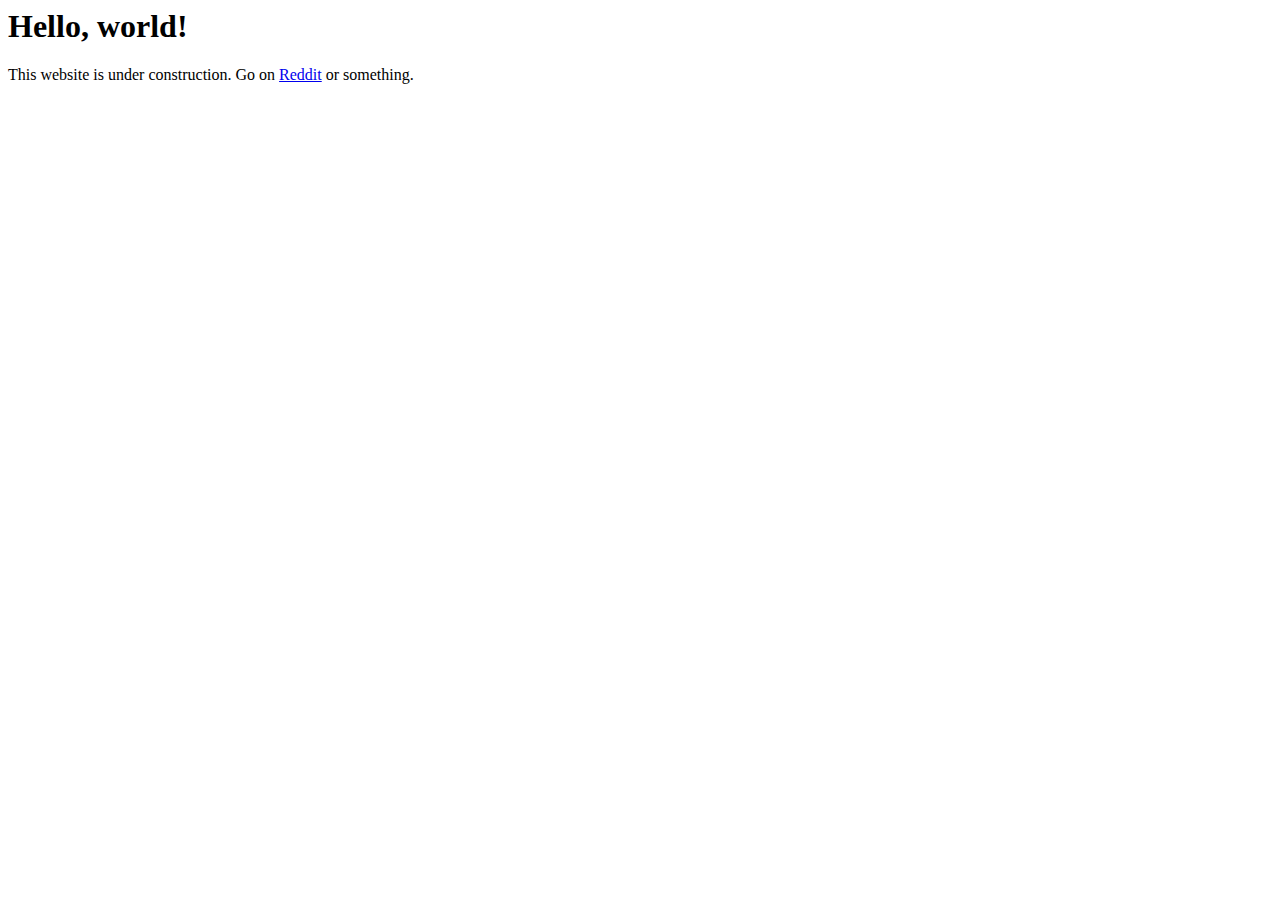
==== index.html @ 8af00fec "CSS added" ====
<html>
<head><title>findanegg's epic website</title>
</head>
<link rel="stylesheet" href="style.css">
<meta name="viewport" content="width=device-width, initial-scale=1.0">
<body>
	<h1>Hello, world!</h1>
<p>
This website is under construction. Go on <a href="https://reddit.com">Reddit</a> or something.
</p>
</body>
</html>
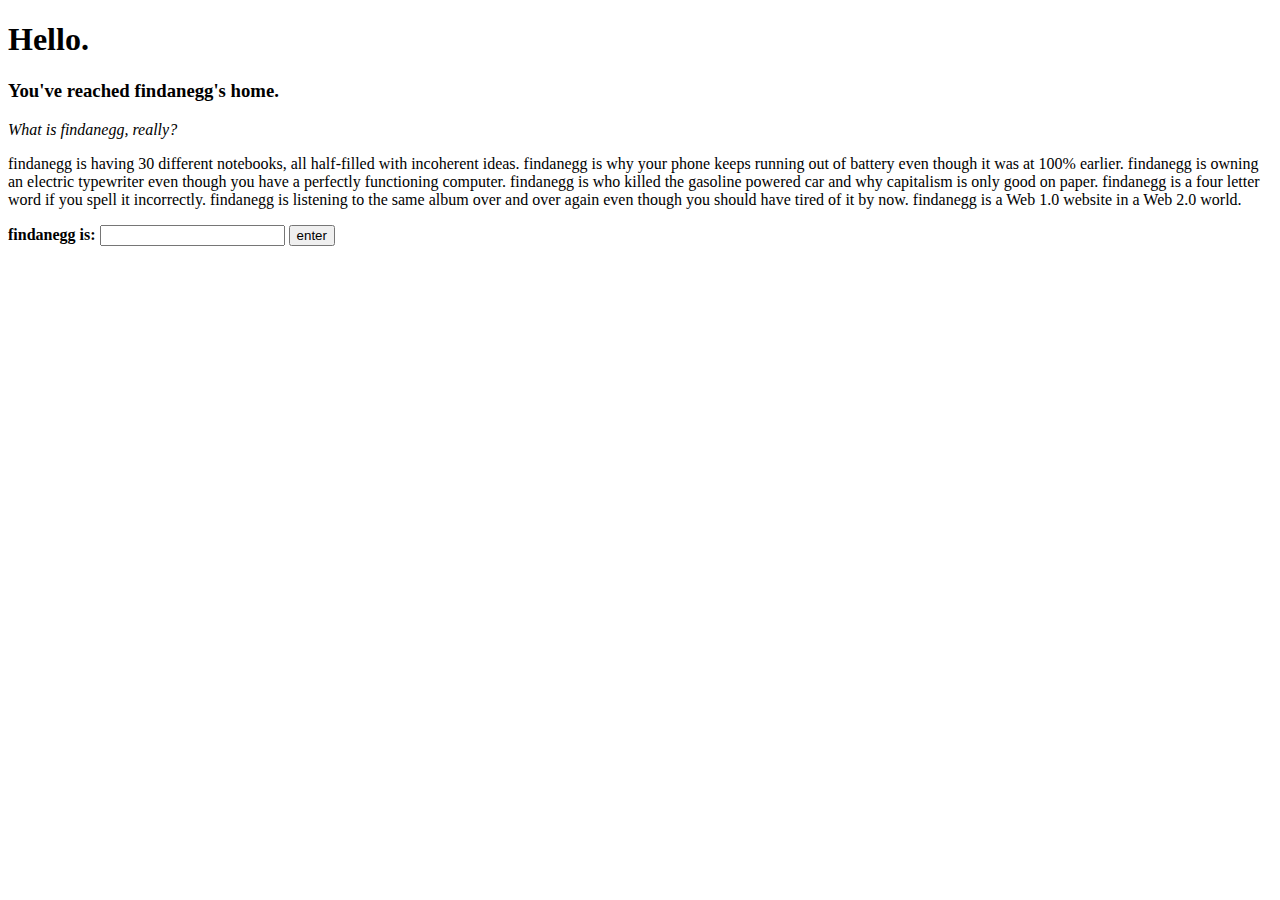
==== commit a40ee804: "Update index.html" ====
--- a/index.html
+++ b/index.html
@@ -1,12 +1,42 @@
-<html>
-<head><title>findanegg's epic website</title>
-</head>
-<link rel="stylesheet" href="style.css">
-<meta name="viewport" content="width=device-width, initial-scale=1.0">
-<body>
-	<h1>Hello, world!</h1>
-<p>
-This website is under construction. Go on <a href="https://reddit.com">Reddit</a> or something.
-</p>
-</body>
+<!DOCTYPE html>
+<html lang="en">
+  <head>
+    <title>You have reached my blag</title>
+    <meta charset="utf-8">
+    <meta http-equiv="X-UA-Compatible" content="IE=edge">
+    <meta name="viewport" content="width=device-width, initial-scale=1">
+    
+    <!-- import the webpage's stylesheet -->
+    <link rel="stylesheet" href="/style.css">
+    
+    <!-- import the webpage's javascript file -->
+    <script src="/script.js" defer></script>
+  </head>  
+  <body>
+    <h1>Hello.</h1>
+    <h3>
+      You've reached findanegg's home.
+    </h3>
+    <p>
+      <i>What is findanegg, really?</i>
+    </p>
+    <p>
+      findanegg is having 30 different notebooks, all half-filled with incoherent ideas. 
+      findanegg is why your phone keeps running out of battery even though it was at 100% earlier.
+      findanegg is owning an electric typewriter even though you have a perfectly functioning computer.
+      findanegg is who killed the gasoline powered car and why capitalism is only good on paper.
+      findanegg is a four letter word if you spell it incorrectly.
+      findanegg is listening to the same album over and over again even though you should have tired of it by now.
+      findanegg is a Web 1.0 website in a Web 2.0 world.
+    </p>
+    <p>
+    <form>
+      <b>findanegg is:</b> <input type="text">
+      <input type="submit" value="enter">
+    </form>
+    </p>
+    
+
+    
+  </body>
 </html>
